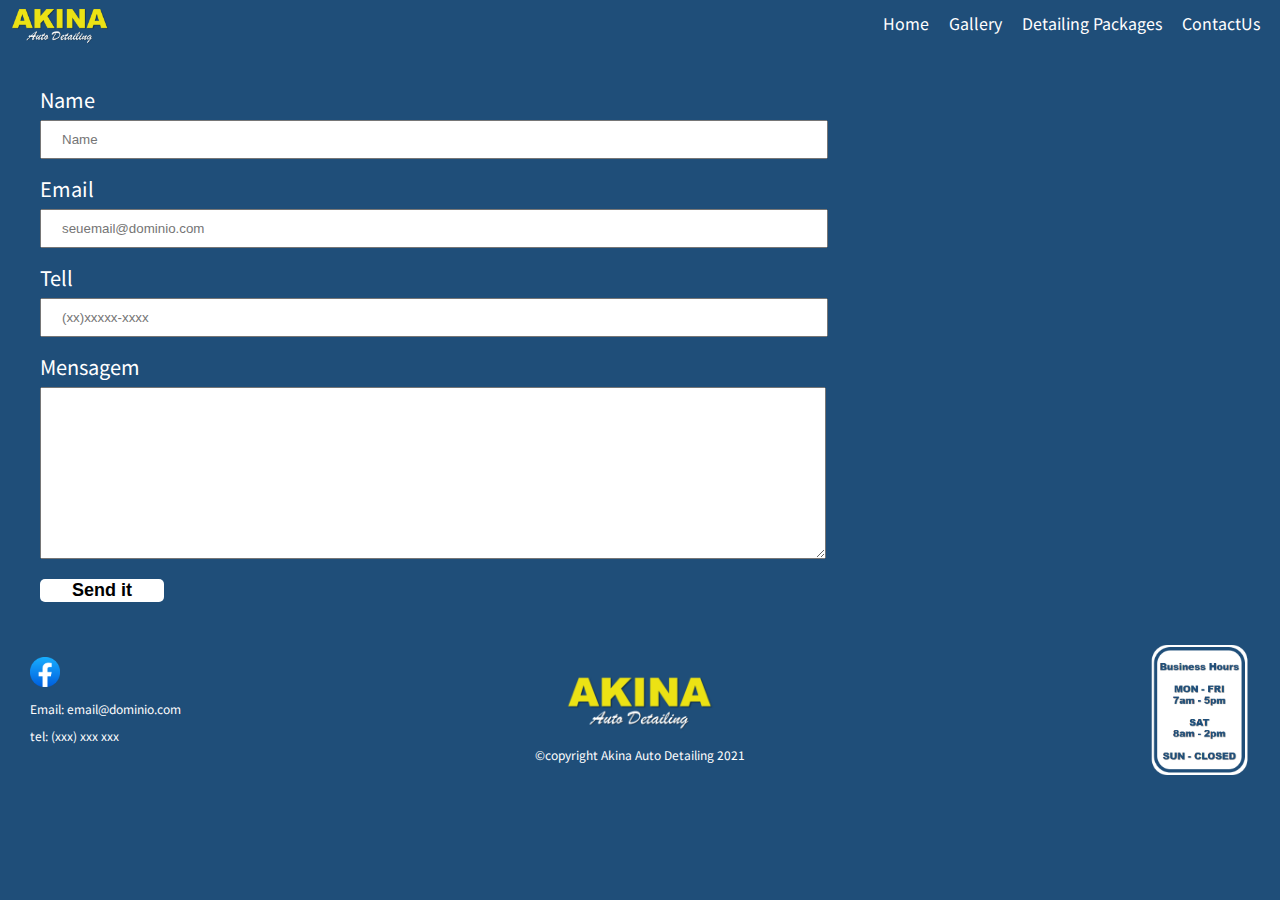
==== contactUs.html @ f13260a3 "add contact ud and refatoring" ====
<!DOCTYPE html>
<html lang="pt-br">
    <head>
        <meta charset="UTF-8">
        <meta http-equiv="X-UA-Compatible" content="IE=edge">
        <link rel="stylesheet" href="reset.css">
        <meta name="viewport" content="width=device-width, initial-scale=1.0">
        <link rel="stylesheet" href="style.css">
        <link rel="stylesheet" href="styleContactUs.css">
        <link rel="preconnect" href="https://fonts.googleapis.com">
        <link rel="preconnect" href="https://fonts.gstatic.com" crossorigin>
        <link href="https://fonts.googleapis.com/css2?family=Noto+Sans+JP&display=swap" rel="stylesheet">
        
        <title>Akina Auto Detailing</title>
    </head>
    <body>
        <header>
            <h1><img class="logoImagen" src="/imagensHome/logo.PNG"></h1>
            <div>
                <nav>
                    <ul>
                        <li><a href="/contactUs.html">ContactUs</a></li>
                        <li><a href="/detailingPackages.html">Detailing Packages</a></li>
                        <li><a href="">Gallery</a></li>
                        <li><a href="/index.html">Home</a></li>
                    </ul>
                </nav>
            </div>
        </header>
        <main>
            <form class="formContactUs">
                    <label for="name">Name</label>
                    <input type="text" id="name" class="inputDefault" required placeholder="Name">
                    <label for="email">Email</label>
                    <input type="email" id="email" class="inputDefault" required placeholder="seuemail@dominio.com">
                    <label for="telefone">Tell</label>
                    <input type="tel" id="tell" class="inputDefault" required placeholder="(xx)xxxxx-xxxx">
                    <label for="mensagem">Mensagem</label>
                    <textarea cols="70" rows="10" id="menssage" class="inputDefault" required></textarea>
                    <input type="submit" value="Send it" class="sendButton">
            </form>
            
        </main>
        <footer>
            <div id="contactFooter">
                <img id="facebookPng" src="/imagensHome/facebook.png">
                <p>Email: email@dominio.com</p>
                <p>tel: (xxx) xxx xxx</p>
            </div>
            <div id="endPage">
                <img class="logoFooter" src="/imagensHome/logo.PNG">
                <p class="copyright"> &copy;copyright Akina Auto Detailing 2021</p>
            </div>
            <img  class="busnessHoursCard" src="/imagensHome/Business Hours.PNG">      
        </footer>
    </body>
</html>
---- style.css ----
/* ========== Global ========= */
    body {
        font-family: 'Noto Sans JP', sans-serif;
        background: rgb(31,78,121);
    }

    h2 {
        font-size: 22px;
        font-weight: bold;
        text-align: center; 
    }

    h2:hover {
        transform: scale(1.1);
        transition: 400ms;
    }

    h3 {
        font-size: 18px;
        font-weight: bold;
        text-align: center;
    }

    h3:hover {
        transform: scale(1.1);
        transition: 400ms;
    }

    p {
        padding: 30px;
    }
/*=============================*/


/* --------- Header --------- */
header {
    background: rgb(31,78,121);
    padding: 5px 10px; 
    height: 40px;

}

.logoImagen {
    float: left;
    width: 100px;
}

nav li {
    float: right;
    display: inline;
    padding: 10px;
}

nav a {
    text-decoration: none;
    color: white;
}

nav a:hover {
    color: rgb(236,226,20);
}


/* --------- Banner --------- */

.banner {
    width: 100%;
}

/* ========== Main ========== */

    /* --------- Section About us --------- */
    .sectionAboutUs{ 
        padding: 20px;
        background: #FEFEFE;
    }

    #grid {
        display: grid;
        grid-template-columns: repeat(auto-fill, minmax(250px, 1fr));
        grid-auto-rows: minmax(250px,auto);
        grid-column-gap: .2em;
        grid-row-gap: .2em;
        margin: 20px 0 0 0;
    }

    #grid img {
        width: 100%;
        height: 100%;
        object-fit: cover;
    }

    #grid img:hover {
        opacity: 0.8;
        transition: 400ms;
    }

    /* --------- Section Locate --------- */
    .locate {
        padding: 3em 0;
        
    }

    .locate p, .locate h2 {
        text-align: center;
        color: white;
    }

    .mapLocate {
        width: 840px;
        margin: 0 auto;
    }

    /* ========================== */

/* --------- Footer --------- */
footer {
    color: white;
    text-align: center;
}

footer p {
    padding: 5px 0 10px 0;
    font-size: 12px;
    width: 220px;
}

#contactFooter {
    padding: 25px 0;
    margin: 0 30px;
    float: left;
    text-align: left;

}
#facebookPng {
    width: 30px;
    margin: 0 0 10px 0;
}

#endPage {
    display: inline-block;

}
.logoFooter {
    margin: 40px 0 10px 0;
    width: 150px;
}

.busnessHoursCard {
    width: 100px;
    margin: 10px 30px 10px 150px;
    height: auto;
    float: right;
}
---- styleContactUs.css ----
/* ========== Main ========== */

    /* --------- Form Contact Us --------- */
    .formContactUs {
        padding: 40px 0 0 40px;
        /*background: url(/imagensContacUs/imgContact.jpg);
        background-size: 100%;*/
        
    }

    form label {
        display: block;
        font-size: 20px;
        margin: 0 0 10px 0;
        color: white;
    }
    

    .inputDefault {
        display: block;
        margin: 0 0 20px 0;
        padding: 10px 20px;
        width: 60%;
    }

    .sendButton {
        width: 10%;
        margin: 0 0 30px 0;
        background: white;
        font-weight: bold;
        font-size: 18px;
        border: none;
        border-radius: 5px;
        transition: 0.5s;
        cursor: pointer;
    }
    .sendButton:hover {
        background: rgb(31,78,121);
        color: rgb(236,226,20);
        transform: scale(1.3);
    }
        
        
    













/* ========================== */
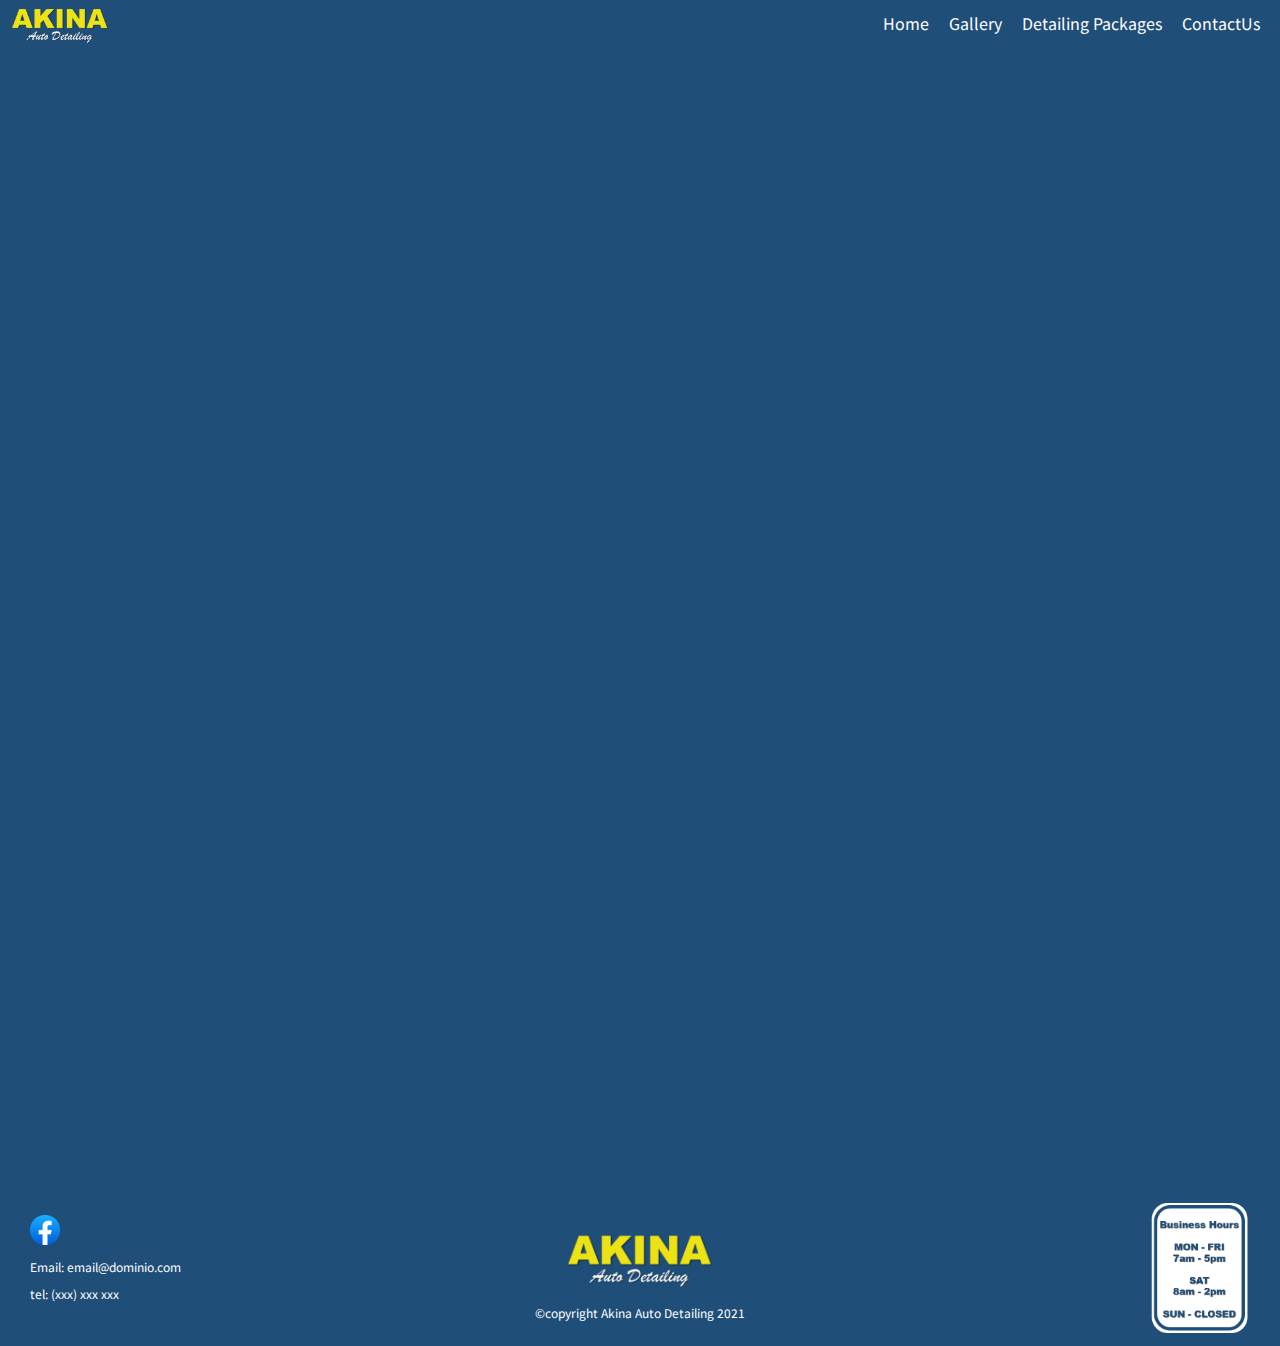
==== commit b07997f3: "Adicionando Google forms" ====
--- a/contactUs.html
+++ b/contactUs.html
@@ -21,7 +21,7 @@
                     <ul>
                         <li><a href="/contactUs.html">ContactUs</a></li>
                         <li><a href="/detailingPackages.html">Detailing Packages</a></li>
-                        <li><a href="">Gallery</a></li>
+                        <li><a href="/gallery.html">Gallery</a></li>
                         <li><a href="/index.html">Home</a></li>
                     </ul>
                 </nav>
@@ -29,7 +29,7 @@
         </header>
         <main>
             <form class="formContactUs">
-                    <label for="name">Name</label>
+                    <!--<label for="name">Name</label>
                     <input type="text" id="name" class="inputDefault" required placeholder="Name">
                     <label for="email">Email</label>
                     <input type="email" id="email" class="inputDefault" required placeholder="seuemail@dominio.com">
@@ -37,9 +37,10 @@
                     <input type="tel" id="tell" class="inputDefault" required placeholder="(xx)xxxxx-xxxx">
                     <label for="mensagem">Mensagem</label>
                     <textarea cols="70" rows="10" id="menssage" class="inputDefault" required></textarea>
-                    <input type="submit" value="Send it" class="sendButton">
+                    <input type="submit" value="Send it" class="sendButton">-->
+                    <iframe id="googleForms" src="https://docs.google.com/forms/d/e/1FAIpQLSf9Y9goJUHFjlL3hakIhMQN9onYjGSQzqWjPJxJDQ7Tvb79xw/viewform?embedded=true" width="100%" height="1100" frameborder="0" style="border:0;">Carregando…</iframe>
+                    
             </form>
-            
         </main>
         <footer>
             <div id="contactFooter">
--- a/styleContactUs.css
+++ b/styleContactUs.css
@@ -3,19 +3,22 @@
     /* --------- Form Contact Us --------- */
     .formContactUs {
         padding: 40px 0 0 40px;
+
         /*background: url(/imagensContacUs/imgContact.jpg);
         background-size: 100%;*/
-        
     }
 
-    form label {
+    #googleForms{
+        float: left;
+    }
+
+    /*form label {
         display: block;
         font-size: 20px;
         margin: 0 0 10px 0;
         color: white;
     }
     
-
     .inputDefault {
         display: block;
         margin: 0 0 20px 0;
@@ -38,21 +41,6 @@
         background: rgb(31,78,121);
         color: rgb(236,226,20);
         transform: scale(1.3);
-    }
-        
-        
-    
-
-
-
-
-
-
-
-
-
-
-
-
+    }/*
 
 /* ========================== */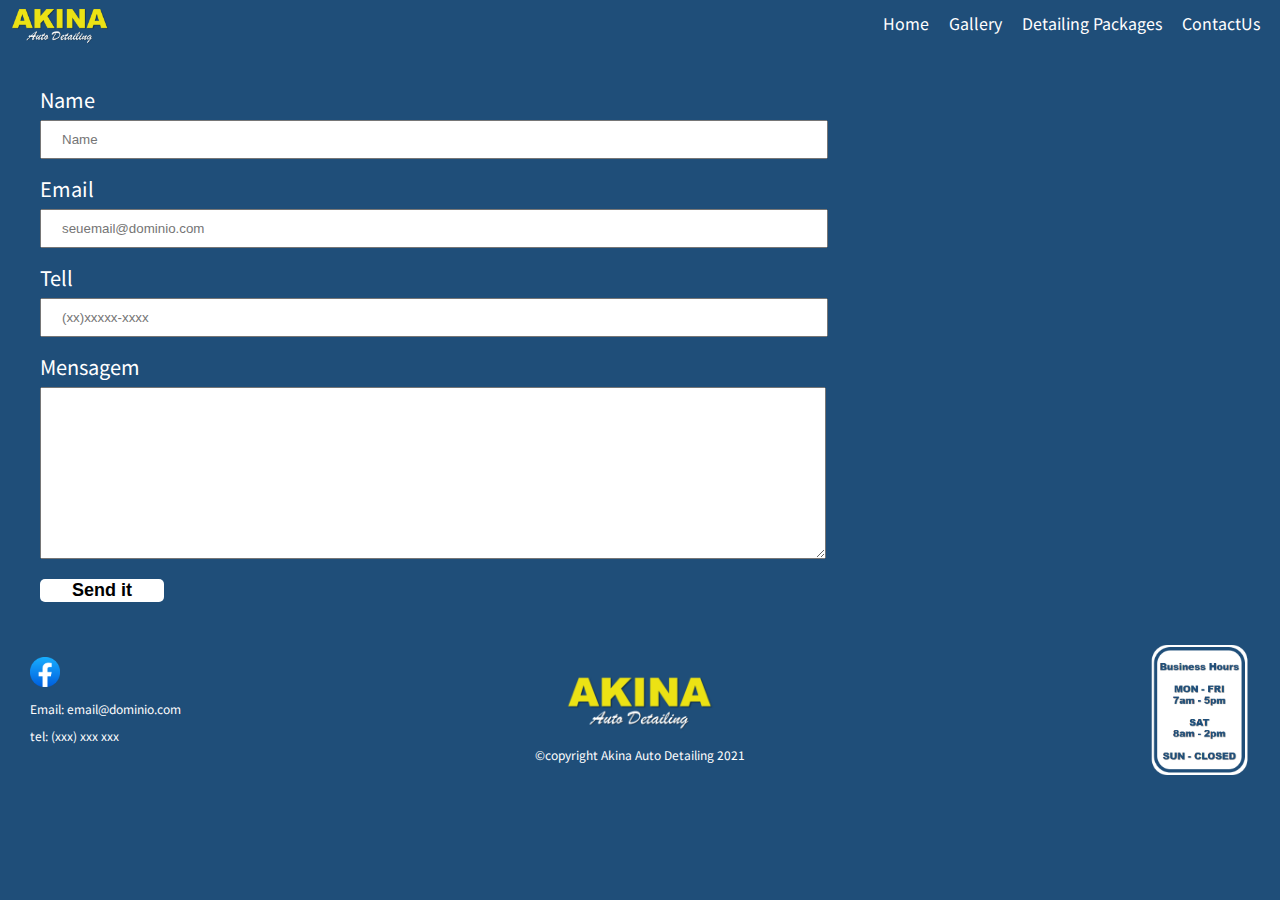
==== commit 2af88e0f: "change screenshots" ====
--- a/contactUs.html
+++ b/contactUs.html
@@ -29,7 +29,7 @@
         </header>
         <main>
             <form class="formContactUs">
-                    <!--<label for="name">Name</label>
+                    <label for="name">Name</label>
                     <input type="text" id="name" class="inputDefault" required placeholder="Name">
                     <label for="email">Email</label>
                     <input type="email" id="email" class="inputDefault" required placeholder="seuemail@dominio.com">
@@ -37,8 +37,8 @@
                     <input type="tel" id="tell" class="inputDefault" required placeholder="(xx)xxxxx-xxxx">
                     <label for="mensagem">Mensagem</label>
                     <textarea cols="70" rows="10" id="menssage" class="inputDefault" required></textarea>
-                    <input type="submit" value="Send it" class="sendButton">-->
-                    <iframe id="googleForms" src="https://docs.google.com/forms/d/e/1FAIpQLSf9Y9goJUHFjlL3hakIhMQN9onYjGSQzqWjPJxJDQ7Tvb79xw/viewform?embedded=true" width="100%" height="1100" frameborder="0" style="border:0;">Carregando…</iframe>
+                    <input type="submit" value="Send it" class="sendButton">
+                    <!-- <iframe id="googleForms" src="https://docs.google.com/forms/d/e/1FAIpQLSf9Y9goJUHFjlL3hakIhMQN9onYjGSQzqWjPJxJDQ7Tvb79xw/viewform?embedded=true" width="100%" height="1100" frameborder="0" style="border:0;">Carregando…</iframe> -->
                     
             </form>
         </main>
--- a/styleContactUs.css
+++ b/styleContactUs.css
@@ -12,7 +12,7 @@
         float: left;
     }
 
-    /*form label {
+    form label {
         display: block;
         font-size: 20px;
         margin: 0 0 10px 0;
@@ -41,6 +41,6 @@
         background: rgb(31,78,121);
         color: rgb(236,226,20);
         transform: scale(1.3);
-    }/*
+    }
 
 /* ========================== */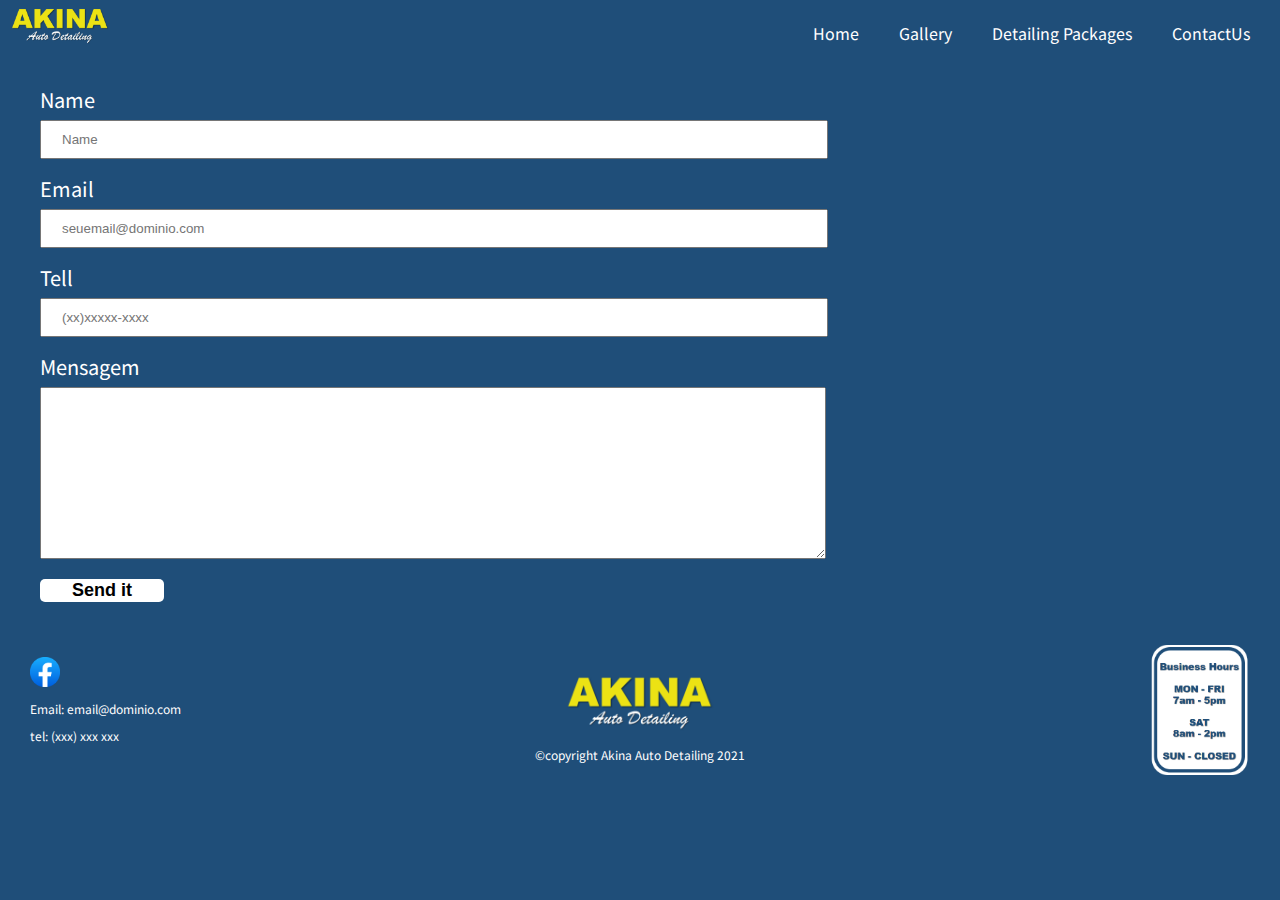
==== commit 8deafc80: "ajustes nos links e cores de link" ====
--- a/contactUs.html
+++ b/contactUs.html
@@ -15,7 +15,7 @@
     </head>
     <body>
         <header>
-            <h1><img class="logoImagen" src="/imagensHome/logo.PNG"></h1>
+            <h1><a href="/index.html"><img class="logoImagen" src="/imagensHome/logo.PNG"></a></h1>
             <div>
                 <nav>
                     <ul>
@@ -49,7 +49,7 @@
                 <p>tel: (xxx) xxx xxx</p>
             </div>
             <div id="endPage">
-                <img class="logoFooter" src="/imagensHome/logo.PNG">
+                <a href="/index.html"><img class="logoFooter" src="/imagensHome/logo.PNG"></a>
                 <p class="copyright"> &copy;copyright Akina Auto Detailing 2021</p>
             </div>
             <img  class="busnessHoursCard" src="/imagensHome/Business Hours.PNG">      
--- a/style.css
+++ b/style.css
@@ -48,7 +48,14 @@
 nav li {
     float: right;
     display: inline;
-    padding: 10px;
+    padding: 20px;
+    
+}
+
+nav li:hover {
+    transform: scale(1.3);
+    transition: 400ms;
+    cursor: pointer;
 }
 
 nav a {
@@ -56,9 +63,9 @@
     color: white;
 }
 
-nav a:hover {
-    color: rgb(236,226,20);
-}
+/* nav a:hover {
+    color: rgb(236,226,20); 
+} */
 
 
 /* --------- Banner --------- */
--- a/styleContactUs.css
+++ b/styleContactUs.css
@@ -39,7 +39,7 @@
     }
     .sendButton:hover {
         background: rgb(31,78,121);
-        color: rgb(236,226,20);
+        color: white;
         transform: scale(1.3);
     }
 
